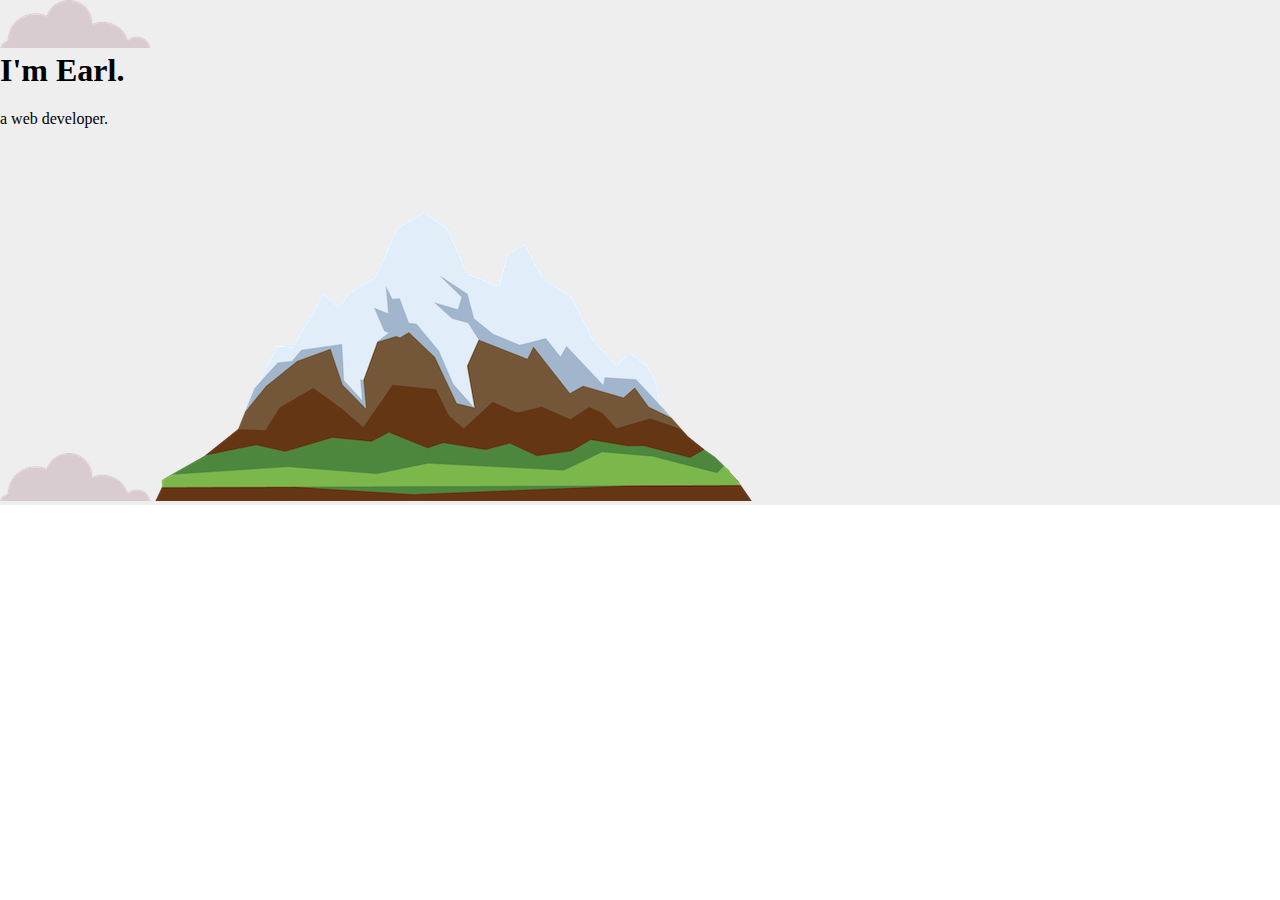
==== projects.html @ 2c6ea57d "added projects link" ====
<!DOCTYPE html>
<html lang="en">

<head>
    <meta charset="UTF-8">
    <meta name="viewport" content="width=device-width, initial-scale=1.0">
    <link rel="stylesheet" href="css/styles.css">
    <link rel="icon" href="favicon.ico">
    <title>Earl Paquibol</title>
</head>

<body>
    <div class="top-container">
        <img src="images/cloud.png" alt="cloud-img">
        <h1>I'm Earl.</h1>
        <p>a web developer.</p>
        <img src="images/cloud.png" alt="cloud-img">
        <img src="images/mountain.png" alt="mountain-img">
    </div>
</body>

</html>
---- css/styles.css ----
body {
  margin: 0;
}

h1 {
  margin-top: 0;
}

.top-container {
  background-color: #eeeeee;
}
.middle-container {
  height: 200px;
  width: 200px;
  background-color: red;
}

.bottom-container {
  height: 200px;
  width: 200px;
  background-color: blue;
}
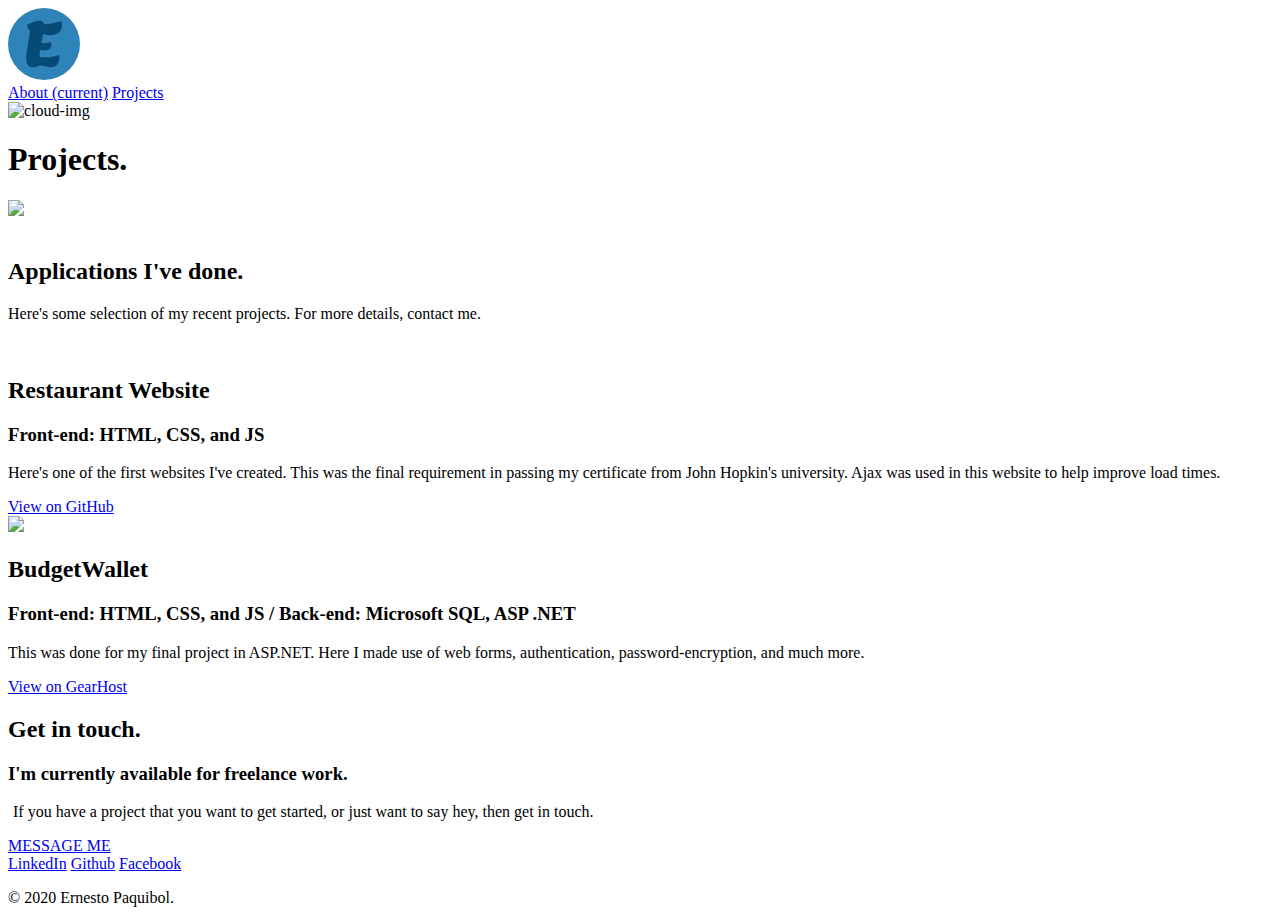
==== commit 9195eb14: "changed pic" ====
--- a/projects.html
+++ b/projects.html
@@ -4,19 +4,109 @@
 <head>
     <meta charset="UTF-8">
     <meta name="viewport" content="width=device-width, initial-scale=1.0">
-    <link rel="stylesheet" href="css/styles.css">
+    <meta name="author" content="Earl Paquibol">
     <link rel="icon" href="favicon.ico">
+    <link
+        href="https://fonts.googleapis.com/css2?family=Dancing+Script:wght@400;500;600;700&family=Mulish:ital,wght@0,200;0,300;1,200;1,300&display=swap"
+        rel="stylesheet">
+    <link href="https://fonts.googleapis.com/css2?family=Darker+Grotesque:wght@300;500&display=swap" rel="stylesheet">
+    <link rel="stylesheet" href="css/bootstrap.min.css">
+    <link rel="stylesheet" href="css/stylesp.css">
     <title>Earl Paquibol</title>
 </head>
 
 <body>
-    <div class="top-container">
-        <img src="images/cloud.png" alt="cloud-img">
-        <h1>I'm Earl.</h1>
-        <p>a web developer.</p>
-        <img src="images/cloud.png" alt="cloud-img">
-        <img src="images/mountain.png" alt="mountain-img">
+    <nav class="navbar sticky-top navbar-expand-lg">
+        <div class="container">
+            <div class="Logo">
+                <a class="navbar-brand" href="index.html"><img src="images/logo.png" alt="logo-img"
+                        style="border-radius: 50%;"></a>
+            </div>
+            <div>
+                <a class="about-link" href="index.html">About <span class="sr-only">(current)</span></a>
+                <a class="work-link active" href="#">Projects</a>
+            </div>
+        </div>
+    </nav>
+
+
+    <div id="heading-content" class="jumbotron jumbotron-fluid">
+        <div class="container text-center">
+            <img class="top-sun" src="images/sun.png" alt="cloud-img">
+            <h1>Projects.</h1>
+            <img src="images/study.png">
+        </div>
     </div>
+
+
+
+    <div id="middle-content" class="jumbotron jumbotron-fluid">
+        <div class="container col-lg-4">
+            <div class="profile text-center">
+                <img class="user-img" src="images/rocket.png" alt="">
+                <h2>Applications I've done.</h2>
+                <p>Here's some selection of my recent projects. For more details, contact me.</p>
+            </div>
+        </div>
+    </div>
+
+
+
+    <div id="project-content" class="jumbotron jumbotron-fluid">
+        <div class="container col-lg-4">
+            <div class="profile text-center">
+                <img class="user-img" src="images/retaurant-logo.png" alt="">
+                <h2 class="spacing white">Restaurant Website</h2>
+                <h3 class="white">Front-end: HTML, CSS, and JS</h3>
+                <p class="white">Here's one of the first websites I've created. This was the final requirement in passing my certificate from John Hopkin's university. Ajax was used in this website to help improve load times.</p>
+                <a class="margin button-view" href="https://earlpaquibol.github.io/RandomSites/7_Restaurant/index.html" target="_blank">View on GitHub</a>
+            </div>
+        </div>
+    </div>
+
+    <div id="projecttwo-content" class="jumbotron jumbotron-fluid">
+        <div class="container col-lg-4">
+            <div class="profile text-center">
+                <picture>
+                    <source 
+                      media="(max-width: 650px)"
+                      srcset="images/rsz_walletlogo.png">
+                      <img src="images/walletlogo.png">
+                  </picture>
+                <h2 class="spacing white" style="margin-top: 20px;">BudgetWallet</h2>
+                <h3 class="white">Front-end: HTML, CSS, and JS / Back-end: Microsoft SQL, ASP .NET</h3>
+                <p class="white">This was done for my final project in ASP.NET. Here I made use of web forms, authentication, password-encryption, and much more.</p>
+                <a class="margin button-view" href="http://walletapp.gear.host/" target="_blank">View on GearHost</a>
+            </div>
+        </div>
+    </div>
+
+    
+    <div id="middle-content" class="jumbotron jumbotron-fluid">
+        <div class="container col-lg-4">
+            <div id="contact" class="text-center">
+                <h2>Get in touch.</h2>
+                <h3 class="contact-me">I'm currently available for freelance work.</h3>
+                <p style="padding: 0px 5px 0 5px;">If you have a project that you want to get started, or just want to say
+                    hey, then get in touch.</p>
+                <a class="button" href="mailto:earl.iii.1998@gmail.com" target="_blank">MESSAGE ME</a>
+            </div>
+        </div>
+    </div>
+
+
+    <div id="bottom-content" class="jumbotron jumbotron-fluid">
+        <div class="container text-center">
+            <a class="footer-link" href="https://www.linkedin.com/in/ernestopaquibol/" target="_blank">LinkedIn</a>
+            <a class="footer-link" href="https://github.com/EarlPaquibol" target="_blank">Github</a>
+            <a class="footer-link" href="https://www.facebook.com/earlpaquibol/" target="_blank">Facebook</a>
+            <p class="cred">© 2020 Ernesto Paquibol.</p>
+        </div>
+    </div>
+    
+
+    <script src="js/jquery-2.1.4.min.js"></script>
+    <script src="js/bootstrap.min.js"></script>
 </body>
 
 </html>